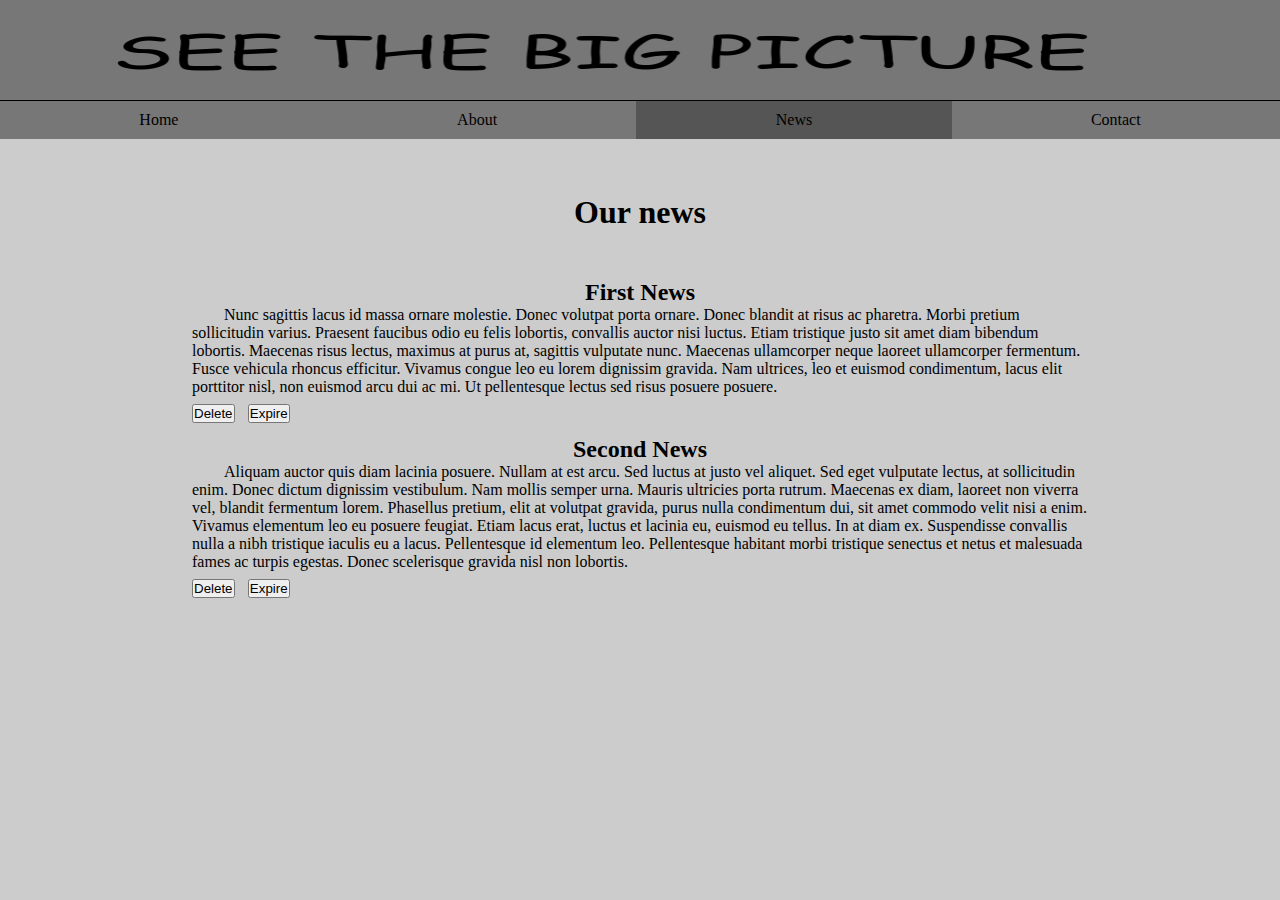
==== news.html @ e3d6e231 "first commit" ====
<!DOCTYPE html>
<html lang="en">
<head>
    <meta charset="UTF-8">
    <title>YACW - News</title>
    <link rel="stylesheet" type="text/css" href="css/styles.css">
</head>
<body>
<header>
    <picture>
        <source srcset="img/small.png" media="(max-width: 768px)">
        <source srcset="img/big.png" media="(max-width: 1280px)">
        <img class="head-pic" src="img/verybig.png" alt="Some picture">
    </picture>
    <nav class="main-nav">
        <ul>
            <li class="nav-el"><a href="index.html">Home</a></li>
            <li class="nav-el"><a href="about.html">About</a></li>
            <li class="nav-el nav-active"><a href="news.html">News</a></li>
            <li id="last-el" class="nav-el"><a href="contact.html">Contact</a></li>
        </ul>
    </nav>
</header>
<main>
    <h1 class="text-center">Our news</h1>
</main>
<script src="js/news.js"></script>
</body>
</html>
---- css/styles.css ----
* {
    margin: 0;
    padding: 0;
}

body{
    background-color: #CCC;
}

.head-pic {
    width:100%;
    height:100px;
    background-color: #777;
}


nav {
    /*fix weird browser behaviour*/
    margin-top: -4px;


    border-bottom: 1px solid black;
    border-top: 1px solid black;

}

.main-nav ul {
    list-style-type: none;
    display: flex;
}

.nav-el {
    display: inline-block;
    flex-grow: 1;
    text-align: center;

}

.nav-el a {
    text-decoration:none;
    display:block;
    color: black;
    background-color: #777;
    width: 100%;
    height: 100%;

    padding-top:10px;
}



.nav-el a:hover {
    background-color: #333;

}

.nav-active a{
    background-color: #555;
}



main {
    margin: 0 auto;
    padding: 1em 1em 0 1em;
}

.text-center {
    text-align:center;
}

.content {
    text-indent: 2em;
}


@media only all and (max-width: 768px) {
    main {

    }
    .main-nav ul {
        flex-direction: column;
    }
    .team {
        flex-direction: column;
    }

    .member {
        align-self:center;
        margin-bottom:1em;
    }

    .nav-el a {
        padding-bottom:10px;
    }
    #last-el a {
        padding-bottom: 0;
    }




}

@media only all and (min-width: 768px) and (max-width: 1280px) {
    main {
        width: 90%;
    }
    .main-nav ul {
        flex-direction: row;
    }
    .team {
        flex-direction: row;
    }
}

@media only all and (min-width: 1280px) {
    main {
        width: 70%;
    }

    .main-nav ul {
        flex-direction: row;
    }

    .team {
        flex-direction: row;
    }
}

h1 {
    margin: 1.5em;
}

.team {
    display:flex;

    margin-bottom:1em;
}

.member {
    flex-grow: 1;
}

.member-img {
    height: 200px;
    width: 200px;

    border-radius: 100px;
}
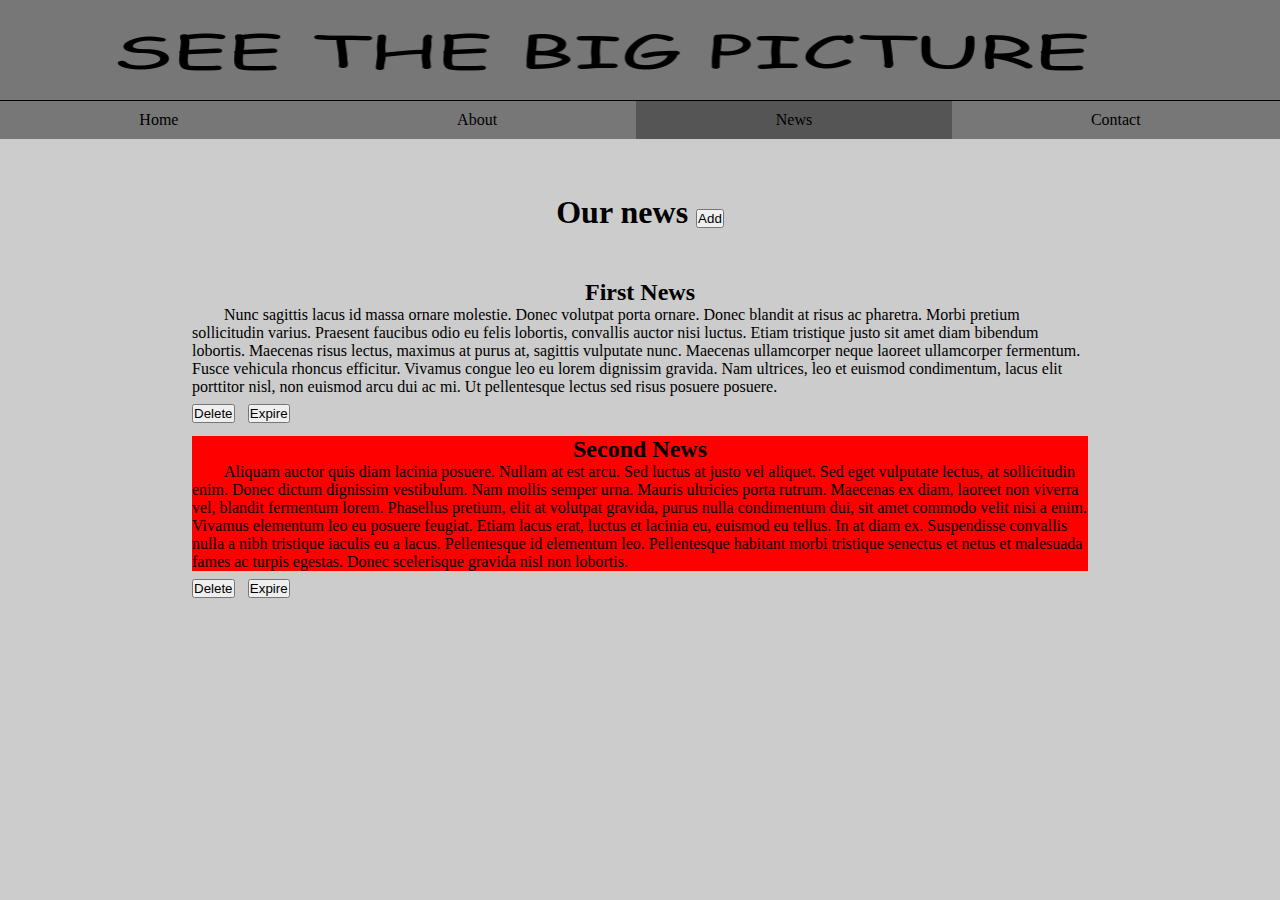
==== commit 546b1c6c: "ajax done" ====
--- a/news.html
+++ b/news.html
@@ -22,8 +22,29 @@
     </nav>
 </header>
 <main>
-    <h1 class="text-center">Our news</h1>
+    <h1 class="text-center">Our news  <span><button onclick="showForm()">Add</button></span></h1>
+    <form class="add-news" id="new_form" onsubmit="onFormSubmit()" method="post">
+        <label>
+            Id:
+            <input class="full-width" type="text" name="id" required>
+        </label><br>
+        <label>
+            File:
+            <input class="full-width" type="text" name="file" required>
+        </label><br>
+        <label>
+            Title:
+            <input class="full-width" type="text" name="title" required>
+        </label><br>
+        <label>
+            Text:
+            <textarea class="full-width" id="text_area" name="text" rows="10"></textarea>
+        </label><br>
+
+        <input type="submit" value="Create">
+    </form>
 </main>
+
 <script src="js/news.js"></script>
 </body>
 </html>--- a/css/styles.css
+++ b/css/styles.css
@@ -149,3 +149,11 @@
     border-radius: 100px;
 }
 
+.add-news {
+    display:none;
+}
+
+.full-width {
+    width:100%;
+}
+
